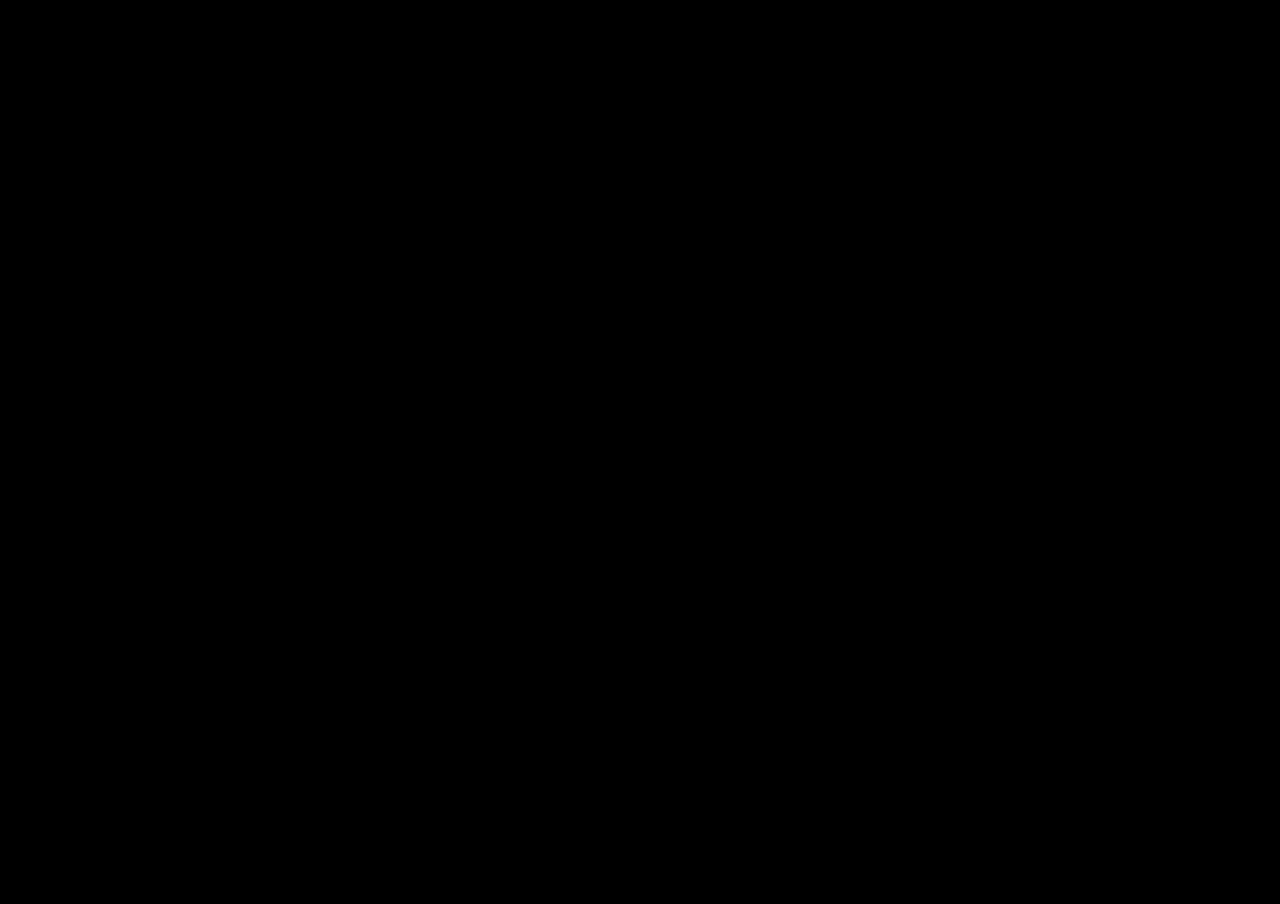
==== obs.html @ db7f3d50 "Add files via upload" ====
<!DOCTYPE html>
<html>
<head>
    <title>Video P2P para OBS</title>
    <script src="https://unpkg.com/peerjs@1.5.2/dist/peerjs.min.js"></script>
    <style>
        body { margin: 0; background: black; overflow: hidden; }
        #video { width: 100vw; height: 100vh; object-fit: contain; }
    </style>
</head>
<body>
    <video id="video" autoplay playsinline muted></video>
    
    <script>
        const urlParams = new URLSearchParams(window.location.search);
        const mobileId = urlParams.get('id') || 'MIVIDEO';
        
        const peer = new Peer({
            host: '0.peerjs.com', port: 443, path: '/peerjs'
        });

        peer.on('open', (id) => {
            console.log('PC ID:', id, 'Conectando a celular:', mobileId);
            navigator.mediaDevices.getUserMedia({video: false, audio: false })
                .then(() => {
                    const call = peer.call(mobileId, new MediaStream());
                    call.on('stream', (remoteStream) => {
                        document.getElementById('video').srcObject = remoteStream;
                    });
                });
        });
    </script>
</body>
</html>
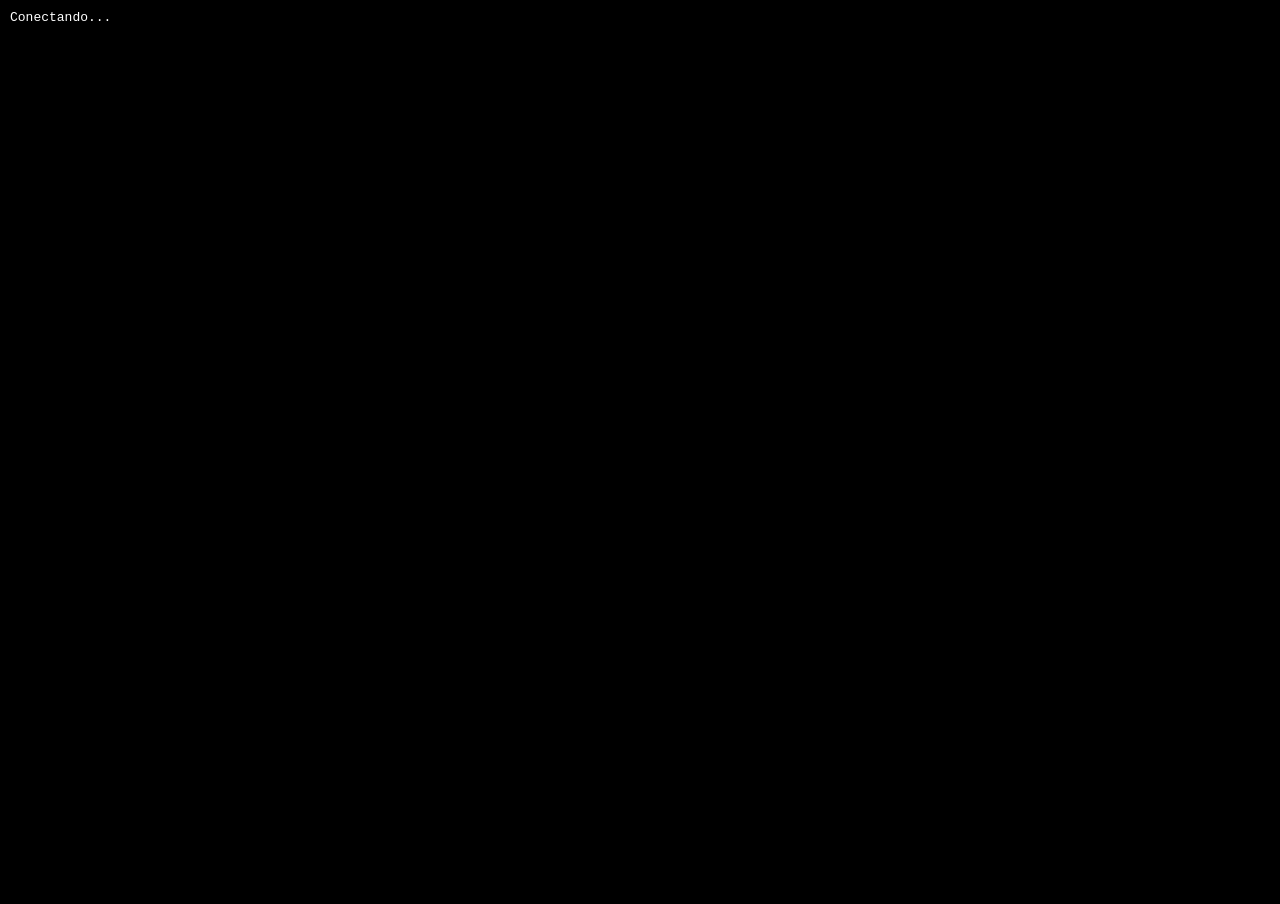
==== commit 270fa071: "Enhance OBS P2P video connection with status updates Added connection status display and improved er" ====
--- a/obs.html
+++ b/obs.html
@@ -1,34 +1,64 @@
 <!DOCTYPE html>
 <html>
 <head>
-    <title>Video P2P para OBS</title>
+    <title>Video P2P OBS</title>
     <script src="https://unpkg.com/peerjs@1.5.2/dist/peerjs.min.js"></script>
     <style>
         body { margin: 0; background: black; overflow: hidden; }
         #video { width: 100vw; height: 100vh; object-fit: contain; }
+        #status { position: fixed; top: 10px; left: 10px; color: white; font-family: monospace; }
     </style>
 </head>
 <body>
-    <video id="video" autoplay playsinline muted></video>
+    <video id="video" autoplay muted playsinline></video>
+    <div id="status">Conectando...</div>
     
     <script>
         const urlParams = new URLSearchParams(window.location.search);
         const mobileId = urlParams.get('id') || 'MIVIDEO';
+        const status = document.getElementById('status');
         
-        const peer = new Peer({
-            host: '0.peerjs.com', port: 443, path: '/peerjs'
+        const peer = new Peer(null, {
+            host: '0.peerjs.com', 
+            port: 443, 
+            path: '/peerjs',
+            config: {
+                iceServers: [
+                    { urls: 'stun:stun.l.google.com:19302' },
+                    { 
+                        urls: 'turn:turn.numb.viagenie.ca',
+                        username: 'lucaslopezrp@gmail.com',
+                        credential: 'moilegr1989@'
+                    }
+                ]
+            }
         });
 
         peer.on('open', (id) => {
-            console.log('PC ID:', id, 'Conectando a celular:', mobileId);
-            navigator.mediaDevices.getUserMedia({video: false, audio: false })
-                .then(() => {
-                    const call = peer.call(mobileId, new MediaStream());
-                    call.on('stream', (remoteStream) => {
-                        document.getElementById('video').srcObject = remoteStream;
-                    });
-                });
+            status.textContent = `ID: ${id} → ${mobileId}`;
+            connectToMobile();
         });
+
+        peer.on('disconnected', () => {
+            status.textContent = '🔄 Reconectando...';
+            setTimeout(connectToMobile, 2000);
+        });
+
+        peer.on('error', (err) => {
+            status.textContent = `Error: ${err.type}`;
+        });
+
+        function connectToMobile() {
+            const call = peer.call(mobileId, new MediaStream());
+            call.on('stream', (remoteStream) => {
+                status.textContent = '✅ Stream OK';
+                document.getElementById('video').srcObject = remoteStream;
+                setTimeout(() => status.textContent = 'Live', 2000);
+            });
+            call.on('error', (err) => {
+                status.textContent = `Call error: ${err.type}`;
+            });
+        }
     </script>
 </body>
 </html>
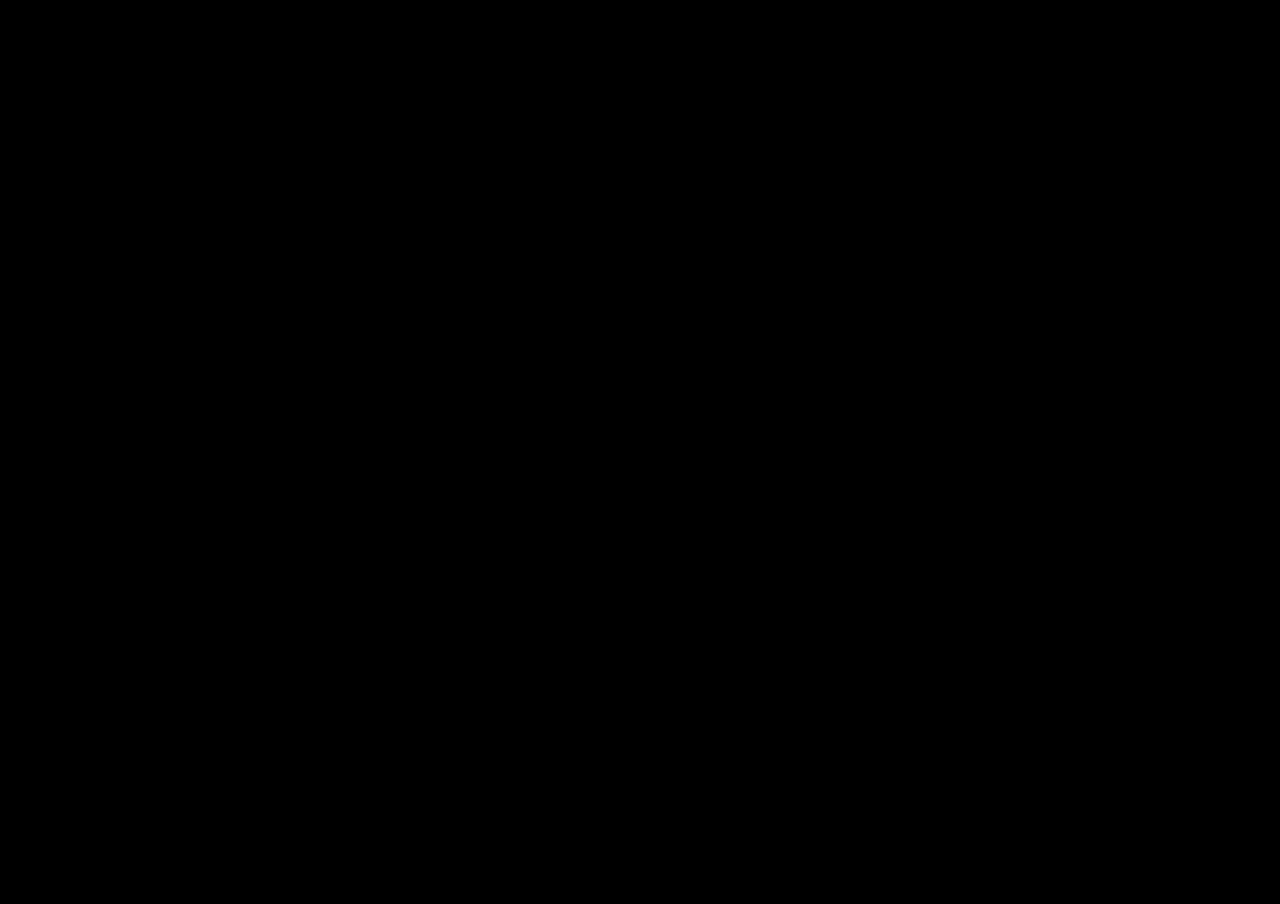
==== commit 3dacd878: "Refactor OBS HTML for improved connection handling" ====
--- a/obs.html
+++ b/obs.html
@@ -1,64 +1,47 @@
 <!DOCTYPE html>
 <html>
 <head>
-    <title>Video P2P OBS</title>
+    <title>OBS Stream</title>
     <script src="https://unpkg.com/peerjs@1.5.2/dist/peerjs.min.js"></script>
     <style>
         body { margin: 0; background: black; overflow: hidden; }
         #video { width: 100vw; height: 100vh; object-fit: contain; }
-        #status { position: fixed; top: 10px; left: 10px; color: white; font-family: monospace; }
     </style>
 </head>
 <body>
     <video id="video" autoplay muted playsinline></video>
-    <div id="status">Conectando...</div>
     
     <script>
         const urlParams = new URLSearchParams(window.location.search);
         const mobileId = urlParams.get('id') || 'MIVIDEO';
-        const status = document.getElementById('status');
+        
+        console.log('Conectando a:', mobileId);
         
         const peer = new Peer(null, {
-            host: '0.peerjs.com', 
-            port: 443, 
+            host: '0.peerjs.com',
+            port: 443,
             path: '/peerjs',
-            config: {
-                iceServers: [
-                    { urls: 'stun:stun.l.google.com:19302' },
-                    { 
-                        urls: 'turn:turn.numb.viagenie.ca',
-                        username: 'lucaslopezrp@gmail.com',
-                        credential: 'moilegr1989@'
-                    }
-                ]
-            }
+            debug: 2
         });
-
+        
         peer.on('open', (id) => {
-            status.textContent = `ID: ${id} → ${mobileId}`;
-            connectToMobile();
+            console.log('PC lista:', id);
+            // Llama inmediatamente al celular
+            const call = peer.call(mobileId, new MediaStream());
+            
+            call.on('stream', (remoteStream) => {
+                console.log('✅ Video recibido');
+                document.getElementById('video').srcObject = remoteStream;
+            });
+            
+            call.on('error', (err) => {
+                console.error('Call error:', err);
+            });
         });
-
-        peer.on('disconnected', () => {
-            status.textContent = '🔄 Reconectando...';
-            setTimeout(connectToMobile, 2000);
+        
+        peer.on('error', (err) => {
+            console.error('Peer error:', err);
         });
-
-        peer.on('error', (err) => {
-            status.textContent = `Error: ${err.type}`;
-        });
-
-        function connectToMobile() {
-            const call = peer.call(mobileId, new MediaStream());
-            call.on('stream', (remoteStream) => {
-                status.textContent = '✅ Stream OK';
-                document.getElementById('video').srcObject = remoteStream;
-                setTimeout(() => status.textContent = 'Live', 2000);
-            });
-            call.on('error', (err) => {
-                status.textContent = `Call error: ${err.type}`;
-            });
-        }
     </script>
 </body>
 </html>
